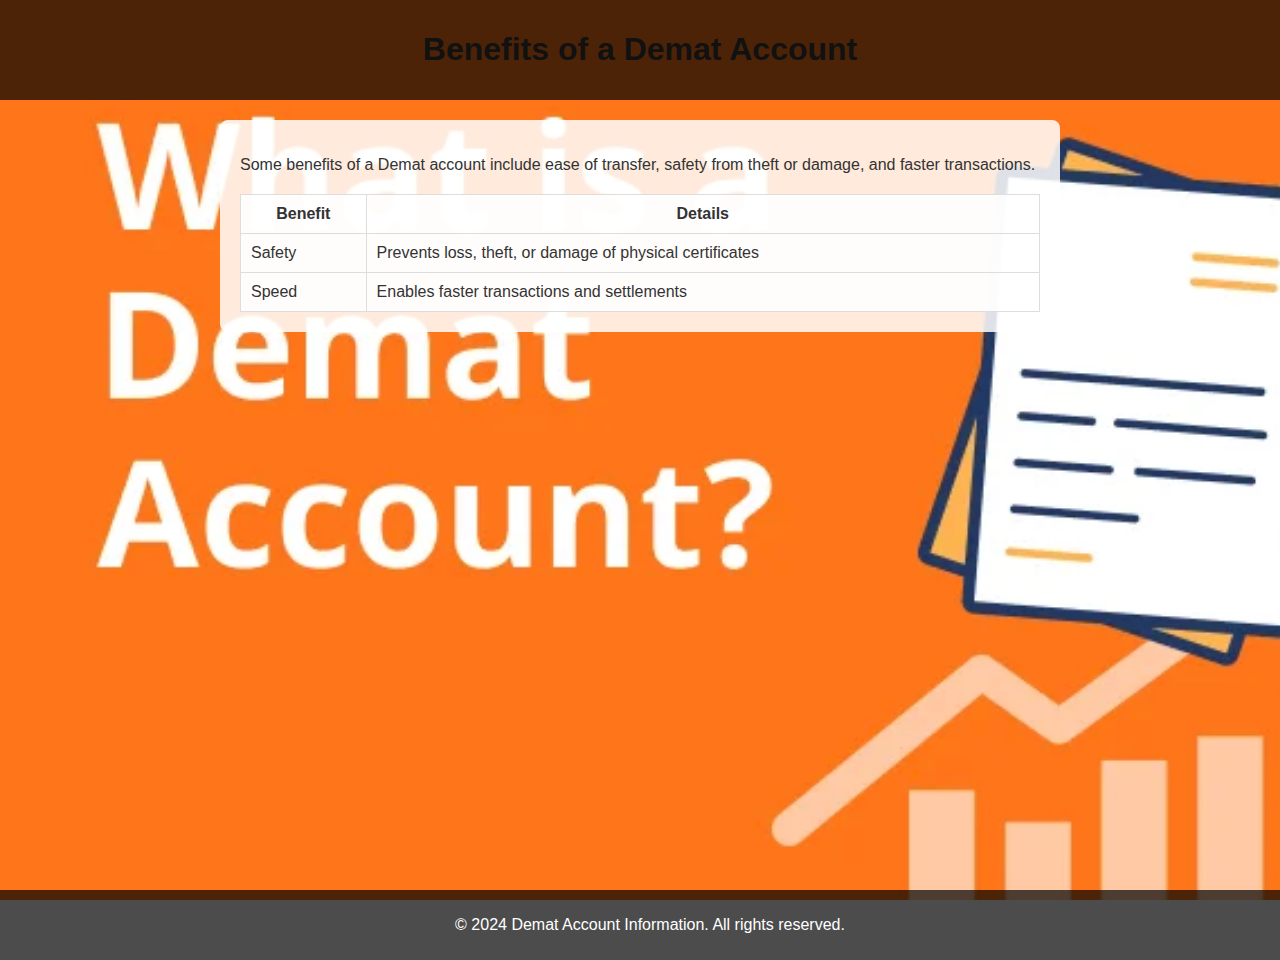
==== benefits.html @ 49444c7e "full stack" ====
<!DOCTYPE html>
<html lang="en">
<head>
    <meta charset="UTF-8">
    <meta name="viewport" content="width=device-width, initial-scale=1.0">
    <title>Benefits of a Demat Account</title>
    <link rel="stylesheet" href="styles.css">
</head>
<body>
    <header>
        <h1>Benefits of a Demat Account</h1>
    </header>
    <main>
        <p>Some benefits of a Demat account include ease of transfer, safety from theft or damage, and faster transactions.</p>
        <table>
            <tr>
                <th>Benefit</th>
                <th>Details</th>
            </tr>
            <tr>
                <td>Safety</td>
                <td>Prevents loss, theft, or damage of physical certificates</td>
            </tr>
            <tr>
                <td>Speed</td>
                <td>Enables faster transactions and settlements</td>
            </tr>
        </table>
    </main>
    <footer>
        <p>&copy; 2024 Demat Account Information. All rights reserved.</p>
    </footer>
</body>
</html>
---- styles.css ----
/* styles.css */

/* Apply a lighter background image to all pages */
body {
    margin: 0;
    padding: 0;
    font-family: Arial, sans-serif;
    background-image: url('background.jpg'); /* Replace 'background.jpg' with your image file name */
    background-size: cover;
    background-repeat: no-repeat;
    background-attachment: fixed;
    background-color: rgba(255, 255, 255, 0.7); /* Add a white overlay to lighten the background */
    color: #333; /* Set text color to a darker shade for readability */
    position: relative;
    min-height: 100vh;
    padding-bottom: 60px; /* Space for the footer */
}

/* Darken the header and footer for better visibility */
header, footer {
    background-color: rgba(0, 0, 0, 0.7);
    padding: 10px;
    text-align: center;
    color: #fff;
}

/* Make sure the footer stays at the bottom */
footer {
    position: absolute;
    bottom: 0;
    width: 100%;
    height: 50px; /* Footer height */
}

/* Lighten the background of the main content area */
main {
    background-color: rgba(255, 255, 255, 0.85);
    padding: 20px;
    margin: 20px auto;
    width: 80%;
    max-width: 800px;
    border-radius: 8px;
}

/* Darker headings */
h1, h2 {
    color: #111; /* Darker shade for headings */
}

/* Table styling */
table {
    width: 100%;
    margin-top: 20px;
    border-collapse: collapse;
}

th, td {
    padding: 10px;
    border: 1px solid #ddd;
    background-color: rgba(255, 255, 255, 0.9);
}

/* Navigation styling */
nav ul {
    list-style-type: none;
    padding: 0;
    display: flex;
    justify-content: center;
    background-color: rgba(0, 0, 0, 0.7);
}

nav ul li {
    margin: 0 10px;
}

nav ul li a {
    color: #fff;
    text-decoration: none;
    padding: 10px 20px;
    display: block;
}

nav ul li a:hover {
    background-color: rgba(255, 255, 255, 0.3);
}
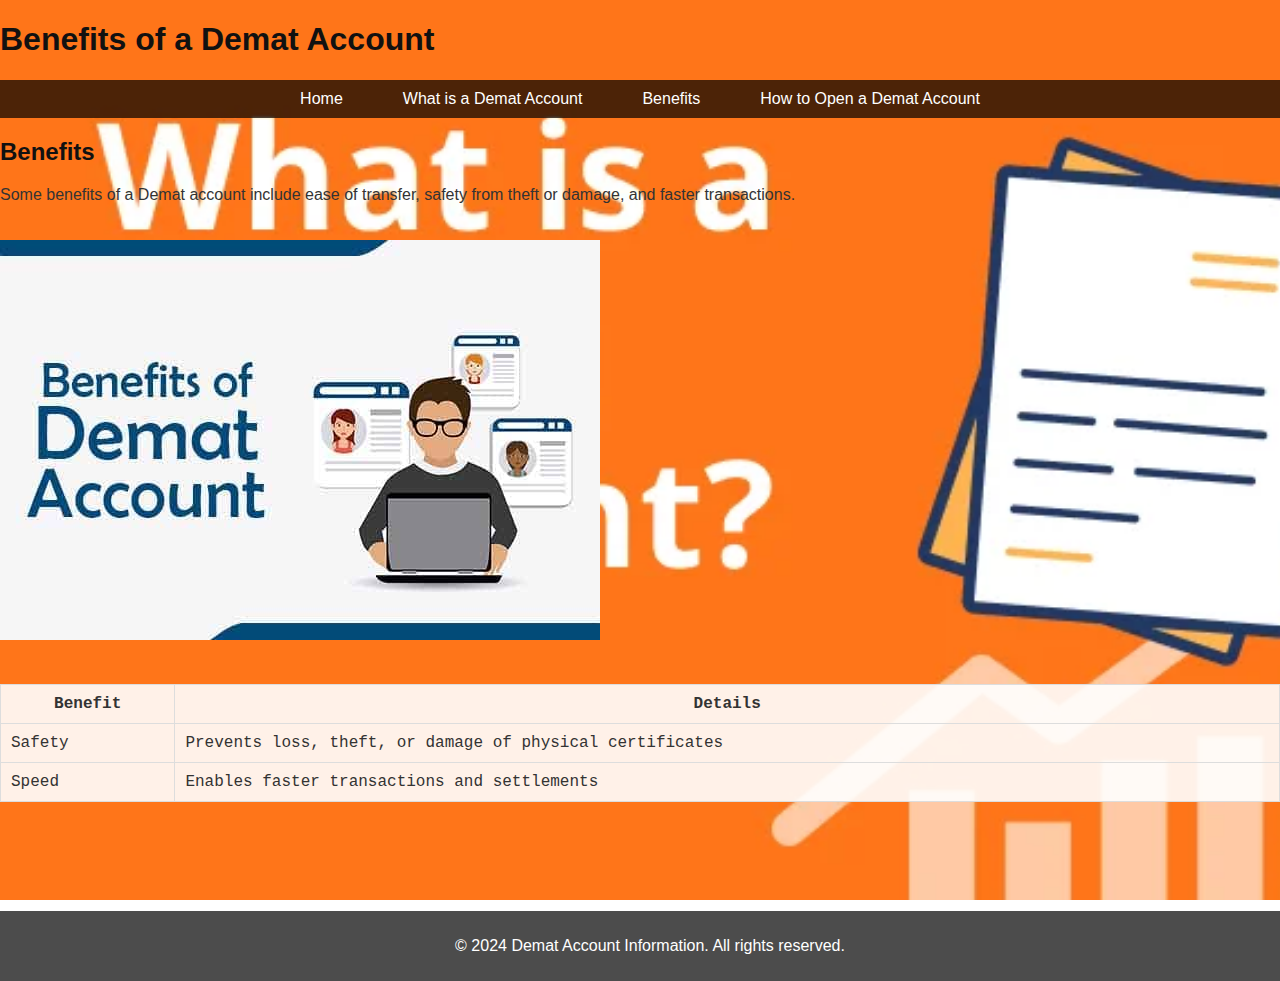
==== commit 290016d9: "change 1" ====
--- a/benefits.html
+++ b/benefits.html
@@ -10,22 +10,37 @@
     <header>
         <h1>Benefits of a Demat Account</h1>
     </header>
-    <main>
-        <p>Some benefits of a Demat account include ease of transfer, safety from theft or damage, and faster transactions.</p>
-        <table>
-            <tr>
-                <th>Benefit</th>
-                <th>Details</th>
-            </tr>
-            <tr>
-                <td>Safety</td>
-                <td>Prevents loss, theft, or damage of physical certificates</td>
-            </tr>
-            <tr>
-                <td>Speed</td>
-                <td>Enables faster transactions and settlements</td>
-            </tr>
-        </table>
+    <nav>
+        <ul>
+            <li><a href="index.html">Home</a></li>
+            <li><a href="what-is-demat.html">What is a Demat Account</a></li>
+            <li><a href="benefits.html">Benefits</a></li>
+            <li><a href="how-to-open.html">How to Open a Demat Account</a></li>
+        </ul>
+    </nav>
+    <main class="content">
+        <section id="benefits">
+            <h2>Benefits</h2>
+            <p>Some benefits of a Demat account include ease of transfer, safety from theft or damage, and faster transactions.</p>
+            
+            <!-- Adding an image with floating animation -->
+            <img src="benefits.jpg" alt="Benefits of Demat Account" class="floating" style="max-width: 100%; height: auto; margin: 20px 0;">
+            
+            <table>
+                <tr>
+                    <th>Benefit</th>
+                    <th>Details</th>
+                </tr>
+                <tr>
+                    <td>Safety</td>
+                    <td>Prevents loss, theft, or damage of physical certificates</td>
+                </tr>
+                <tr>
+                    <td>Speed</td>
+                    <td>Enables faster transactions and settlements</td>
+                </tr>
+            </table>
+        </section>
     </main>
     <footer>
         <p>&copy; 2024 Demat Account Information. All rights reserved.</p>
--- a/styles.css
+++ b/styles.css
@@ -1,45 +1,19 @@
 /* styles.css */
 
-/* Apply a lighter background image to all pages */
+/* General body styling */
 body {
     margin: 0;
     padding: 0;
-    font-family: Arial, sans-serif;
-    background-image: url('background.jpg'); /* Replace 'background.jpg' with your image file name */
+    font-family: Arial, sans-serif; /* Default font for the entire page */
+    background-image: url('background.jpg');
     background-size: cover;
     background-repeat: no-repeat;
     background-attachment: fixed;
-    background-color: rgba(255, 255, 255, 0.7); /* Add a white overlay to lighten the background */
-    color: #333; /* Set text color to a darker shade for readability */
+    background-color: rgba(255, 255, 255, 0.7);
+    color: #333;
     position: relative;
     min-height: 100vh;
-    padding-bottom: 60px; /* Space for the footer */
-}
-
-/* Darken the header and footer for better visibility */
-header, footer {
-    background-color: rgba(0, 0, 0, 0.7);
-    padding: 10px;
-    text-align: center;
-    color: #fff;
-}
-
-/* Make sure the footer stays at the bottom */
-footer {
-    position: absolute;
-    bottom: 0;
-    width: 100%;
-    height: 50px; /* Footer height */
-}
-
-/* Lighten the background of the main content area */
-main {
-    background-color: rgba(255, 255, 255, 0.85);
-    padding: 20px;
-    margin: 20px auto;
-    width: 80%;
-    max-width: 800px;
-    border-radius: 8px;
+    padding-bottom: 60px;
 }
 
 /* Darker headings */
@@ -47,11 +21,12 @@
     color: #111; /* Darker shade for headings */
 }
 
-/* Table styling */
+/* Table-specific font styling */
 table {
     width: 100%;
     margin-top: 20px;
     border-collapse: collapse;
+    font-family: 'Courier New', Courier, monospace; /* Different font for table text */
 }
 
 th, td {
@@ -78,8 +53,62 @@
     text-decoration: none;
     padding: 10px 20px;
     display: block;
+    transition: background-color 0.3s ease; /* Add transition for hover effect */
 }
 
 nav ul li a:hover {
     background-color: rgba(255, 255, 255, 0.3);
 }
+
+/* Footer styling */
+footer {
+    background-color: rgba(0, 0, 0, 0.7);
+    padding: 10px;
+    text-align: center;
+    color: #fff;
+    position: absolute;
+    bottom: 0;
+    width: 100%;
+    height: 50px; /* Footer height */
+}
+
+/* Floating animation for the image */
+@keyframes float {
+    0% {
+        transform: translateY(0);
+    }
+    50% {
+        transform: translateY(-10px);
+    }
+    100% {
+        transform: translateY(0);
+    }
+}
+
+img.floating {
+    animation: float 3s ease-in-out infinite;
+}
+
+/* Link box styling */
+.link-box {
+    background-color: #fff;
+    border: 2px solid #ddd;
+    padding: 20px;
+    text-align: center;
+    margin: 20px 0;
+}
+
+.link-box a {
+    color: #007bff;
+    text-decoration: none;
+    font-weight: bold;
+}
+
+.link-box a:hover {
+    text-decoration: underline;
+}
+
+/* Content bottom margin adjustment */
+.content {
+    padding-bottom: 100px; /* Adjust this value to move the table higher */
+}
